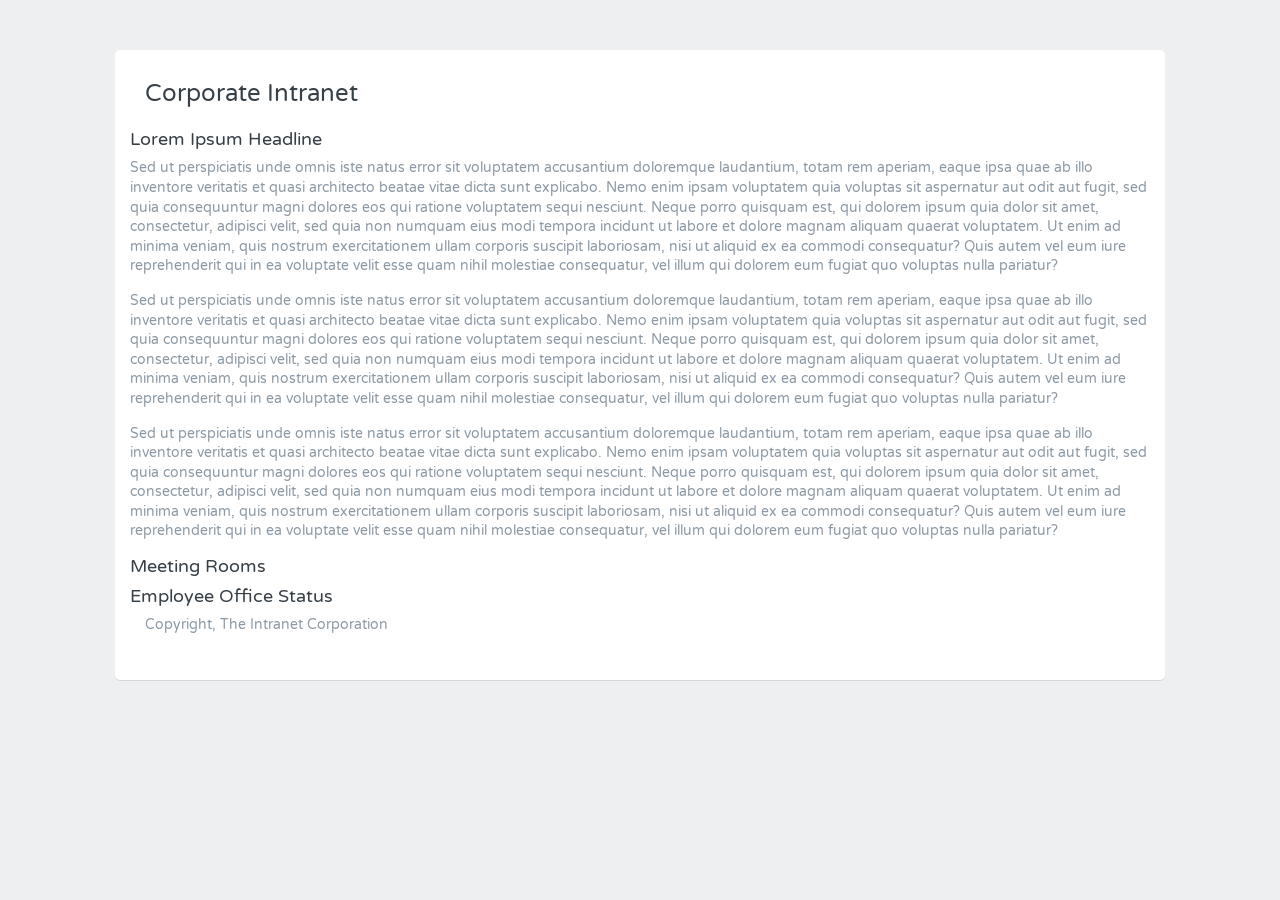
==== widget.html @ 0a01372a "widget html page" ====
<!DOCTYPE html>
<html>
<head>
  <meta charset="utf-8">
  <title>AJAX Office Status Widget</title>
  <link href='http://fonts.googleapis.com/css?family=Varela+Round' rel='stylesheet' type='text/css'>
  <link rel="stylesheet" href="css/main.css">
  <script src="js/widget.js"></script>
</head>
<body>
  <div class="grid-container centered">
    <div class="grid-100">
      <div class="contained">
        <div class="grid-100">
          <div class="heading">
            <h1>Corporate Intranet</h1>
          </div>
        </div>
        <section class="grid-70 main">
          <h2>Lorem Ipsum Headline</h2>
          <p>Sed ut perspiciatis unde omnis iste natus error sit voluptatem accusantium doloremque laudantium, totam rem aperiam, eaque ipsa quae ab illo inventore veritatis et quasi architecto beatae vitae dicta sunt explicabo. Nemo enim ipsam voluptatem quia voluptas sit aspernatur aut odit aut fugit, sed quia consequuntur magni dolores eos qui ratione voluptatem sequi nesciunt. Neque porro quisquam est, qui dolorem ipsum quia dolor sit amet, consectetur, adipisci velit, sed quia non numquam eius modi tempora incidunt ut labore et dolore magnam aliquam quaerat voluptatem. Ut enim ad minima veniam, quis nostrum exercitationem ullam corporis suscipit laboriosam, nisi ut aliquid ex ea commodi consequatur? Quis autem vel eum iure reprehenderit qui in ea voluptate velit esse quam nihil molestiae consequatur, vel illum qui dolorem eum fugiat quo voluptas nulla pariatur?</p>
          <p>Sed ut perspiciatis unde omnis iste natus error sit voluptatem accusantium doloremque laudantium, totam rem aperiam, eaque ipsa quae ab illo inventore veritatis et quasi architecto beatae vitae dicta sunt explicabo. Nemo enim ipsam voluptatem quia voluptas sit aspernatur aut odit aut fugit, sed quia consequuntur magni dolores eos qui ratione voluptatem sequi nesciunt. Neque porro quisquam est, qui dolorem ipsum quia dolor sit amet, consectetur, adipisci velit, sed quia non numquam eius modi tempora incidunt ut labore et dolore magnam aliquam quaerat voluptatem. Ut enim ad minima veniam, quis nostrum exercitationem ullam corporis suscipit laboriosam, nisi ut aliquid ex ea commodi consequatur? Quis autem vel eum iure reprehenderit qui in ea voluptate velit esse quam nihil molestiae consequatur, vel illum qui dolorem eum fugiat quo voluptas nulla pariatur?</p>
          <p>Sed ut perspiciatis unde omnis iste natus error sit voluptatem accusantium doloremque laudantium, totam rem aperiam, eaque ipsa quae ab illo inventore veritatis et quasi architecto beatae vitae dicta sunt explicabo. Nemo enim ipsam voluptatem quia voluptas sit aspernatur aut odit aut fugit, sed quia consequuntur magni dolores eos qui ratione voluptatem sequi nesciunt. Neque porro quisquam est, qui dolorem ipsum quia dolor sit amet, consectetur, adipisci velit, sed quia non numquam eius modi tempora incidunt ut labore et dolore magnam aliquam quaerat voluptatem. Ut enim ad minima veniam, quis nostrum exercitationem ullam corporis suscipit laboriosam, nisi ut aliquid ex ea commodi consequatur? Quis autem vel eum iure reprehenderit qui in ea voluptate velit esse quam nihil molestiae consequatur, vel illum qui dolorem eum fugiat quo voluptas nulla pariatur?</p>
        </section>
        <aside class="grid-30 list">
          <h2>Meeting Rooms</h2>
            <div id="roomList">


            </div>
          <h2>Employee Office Status</h2>
          <div id="employeeList">

          </div>
        </aside>
        <footer class="grid-100">
          <p>Copyright, The Intranet Corporation</p>
        </footer>
      </div>
    </div>
  </div>
</body>
</html>
---- css/main.css ----
@charset "UTF-8";

.grid-container:before,
.grid-container:after {
  content: ".";
  display: block;
  overflow: hidden;
  visibility: hidden;
  font-size: 0;
  line-height: 0;
  width: 0;
  height: 0;
}

.grid-container:after {
  clear: both;
}

.grid-container {
  max-width: 1080px;
  position: relative;
}

.grid-100 {
  -webkit-box-sizing: border-box;
  -moz-box-sizing: border-box;
  box-sizing: border-box;
  padding-left: 15px;
  padding-right: 15px;
}

body {
  min-width: 320px;
}

@media screen {
  .grid-container:before,
  .grid-container:after {
    content: ".";
    display: block;
    overflow: hidden;
    visibility: hidden;
    font-size: 0;
    line-height: 0;
    width: 0;
    height: 0;
  }

  .grid-container:after {
    clear: both;
  }

  .grid-container {
    max-width: 1080px;
    position: relative;
  }

  .grid-100 {
    -webkit-box-sizing: border-box;
    -moz-box-sizing: border-box;
    box-sizing: border-box;
    padding-left: 15px;
    padding-right: 15px;
  }

  body {
    min-width: 320px;
  }
}

@media screen and (min-width: 1080px) {
  .grid-container:before,
  .grid-100:before,
  .grid-container:after,
  .grid-100:after {
    content: ".";
    display: block;
    overflow: hidden;
    visibility: hidden;
    font-size: 0;
    line-height: 0;
    width: 0;
    height: 0;
  }

  .grid-container:after,
  .grid-100:after {
    clear: both;
  }

  .grid-container {
    max-width: 1080px;
    position: relative;
  }

  .grid-100 {
    -webkit-box-sizing: border-box;
    -moz-box-sizing: border-box;
    box-sizing: border-box;
    padding-left: 15px;
    padding-right: 15px;
  }

  .grid-100 {
    clear: both;
    width: 100%;
  }
}

@media screen and (max-width: 400px) {
  @-ms-viewport {
    width: 320px;
  }
}

@media screen and (max-width: 680px) {
  .grid-container:before,
  .grid-container:after {
    content: ".";
    display: block;
    overflow: hidden;
    visibility: hidden;
    font-size: 0;
    line-height: 0;
    width: 0;
    height: 0;
  }

  .grid-container:after {
    clear: both;
  }

  .grid-container {
    max-width: 1080px;
    position: relative;
  }

  .grid-100 {
    -webkit-box-sizing: border-box;
    -moz-box-sizing: border-box;
    box-sizing: border-box;
    padding-left: 15px;
    padding-right: 15px;
  }
}

@media screen and (min-width: 680px) and (max-width: 1080px) {
  .grid-container:before,
  .grid-container:after {
    content: ".";
    display: block;
    overflow: hidden;
    visibility: hidden;
    font-size: 0;
    line-height: 0;
    width: 0;
    height: 0;
  }

  .grid-container:after {
    clear: both;
  }

  .grid-container {
    max-width: 1080px;
    position: relative;
  }

  .grid-100 {
    -webkit-box-sizing: border-box;
    -moz-box-sizing: border-box;
    box-sizing: border-box;
    padding-left: 15px;
    padding-right: 15px;
  }
}

.grid-container:before,
.grid-container:after {
  content: ".";
  display: block;
  overflow: hidden;
  visibility: hidden;
  font-size: 0;
  line-height: 0;
  width: 0;
  height: 0;
}

.grid-container:after {
  clear: both;
}

.grid-container {
  max-width: 1080px;
  position: relative;
}

.grid-100 {
  -webkit-box-sizing: border-box;
  -moz-box-sizing: border-box;
  box-sizing: border-box;
  padding-left: 15px;
  padding-right: 15px;
}

html,
body,
div,
h1,
h2,
p,
ul,
section {
  margin: 0;
  padding: 0;
  border: 0;
  font: inherit;
  font-size: 100%;
  vertical-align: baseline;
}

html {
  line-height: 1;
}

ul {
  list-style: none;
}

section {
  display: block;
}

body {
  background: #edeff0;
  padding: 50px 0 0;
  font-family: "Varela Round", "Helvetica Neue", Helvetica, Arial, sans-serif;
  font-size: 62.5%;
}

.centered {
  margin: 0 auto;
}

.contained {
  background: white;
  padding: 30px 15px;
  margin-bottom: 30px;
  position: relative;
  overflow: hidden;
  -webkit-border-radius: 5px;
  -moz-border-radius: 5px;
  -ms-border-radius: 5px;
  -o-border-radius: 5px;
  border-radius: 5px;
  -webkit-box-shadow: 0 1px 0 0 rgba(0, 0, 0, 0.1);
  -moz-box-shadow: 0 1px 0 0 rgba(0, 0, 0, 0.1);
  box-shadow: 0 1px 0 0 rgba(0, 0, 0, 0.1);
}

.heading {
  margin-bottom: 20px;
}

h1,
h2 {
  font-size: 2.4em;
  font-weight: 500;
  margin-bottom: 8px;
  color: #384047;
  line-height: 1.2;
}

h2 {
  font-size: 1.8em;
}

p {
  color: #8d9aa5;
  font-size: 1.4em;
  margin-bottom: 15px;
  line-height: 1.4;
}

.button {
  background: #3f8abf;
  padding: 8px 18px;
  font-family: "Varela Round", "Helvetica Neue", Helvetica, Arial, sans-serif;
  font-size: 1.4em;
  color: white;
  font-weight: 500;
  border: 3px solid #3f8abf;
  outline: none;
  cursor: pointer;
  display: -moz-inline-stack;
  display: inline-block;
  vertical-align: middle;
  *vertical-align: auto;
  zoom: 1;
  *display: inline;
  -webkit-border-radius: 5px;
  -moz-border-radius: 5px;
  -ms-border-radius: 5px;
  -o-border-radius: 5px;
  border-radius: 5px;
  -webkit-box-shadow: 0 2px 0 0 #3574a0;
  -moz-box-shadow: 0 2px 0 0 #3574a0;
  box-shadow: 0 2px 0 0 #3574a0;
  -webkit-transition: 0.3s;
  -moz-transition: 0.3s;
  -o-transition: 0.3s;
  transition: 0.3s;
}

.button:hover {
  background: #397cac;
  border-color: #397cac;
  -webkit-box-shadow: 0 2px 0 0 #2c6085;
  -moz-box-shadow: 0 2px 0 0 #2c6085;
  box-shadow: 0 2px 0 0 #2c6085;
}

.response {
  padding: 30px;
  background: #fbfbfc;
  border: 1px solid #e2e5e8;
  -webkit-border-radius: 5px;
  -moz-border-radius: 5px;
  -ms-border-radius: 5px;
  -o-border-radius: 5px;
  border-radius: 5px;
}

.response p {
  margin: 0;
}
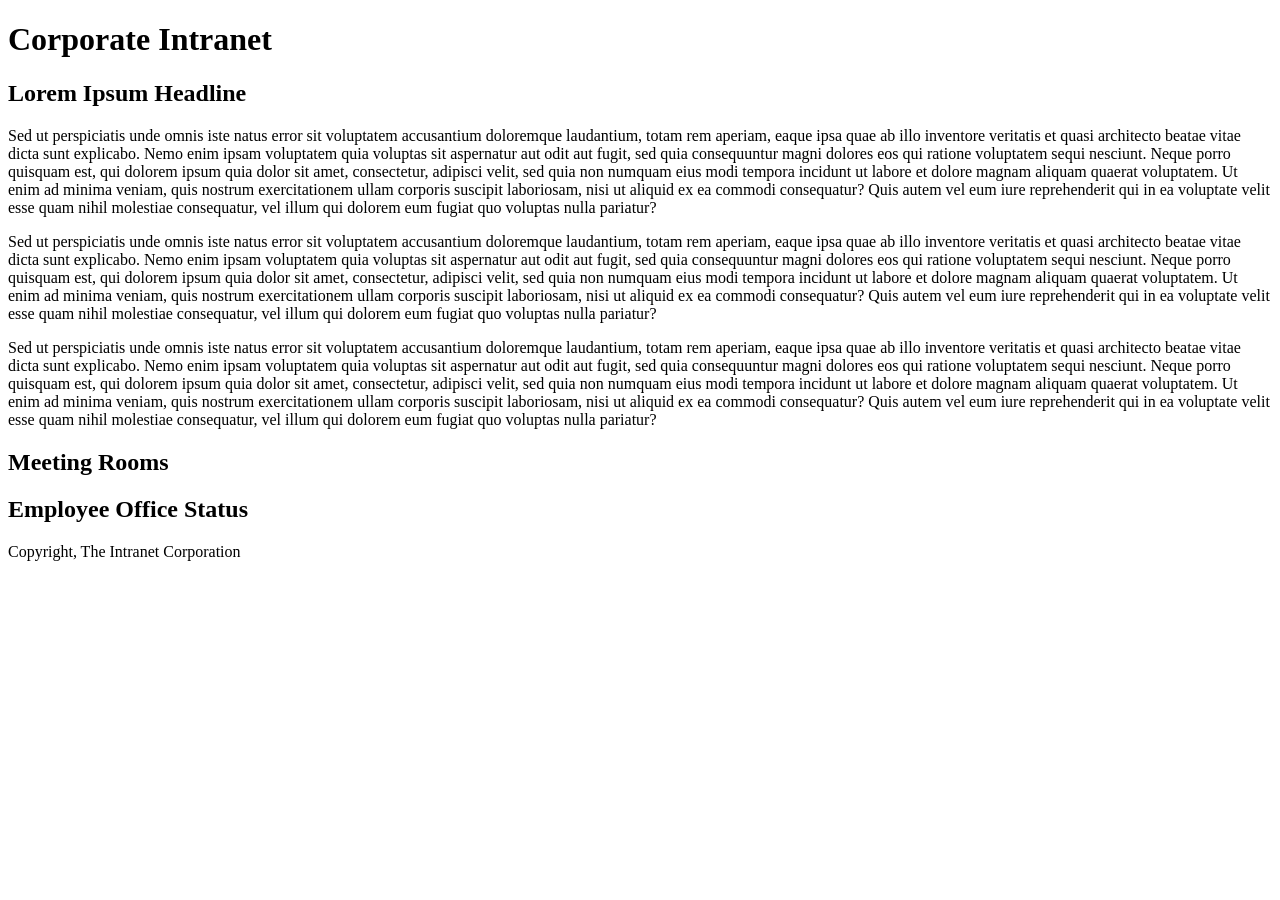
==== commit 5ce8ceb2: "widget html update" ====
--- a/widget.html
+++ b/widget.html
@@ -4,7 +4,7 @@
   <meta charset="utf-8">
   <title>AJAX Office Status Widget</title>
   <link href='http://fonts.googleapis.com/css?family=Varela+Round' rel='stylesheet' type='text/css'>
-  <link rel="stylesheet" href="css/main.css">
+  <link rel="stylesheet" href="css/widget.css">
   <script src="js/widget.js"></script>
 </head>
 <body>
